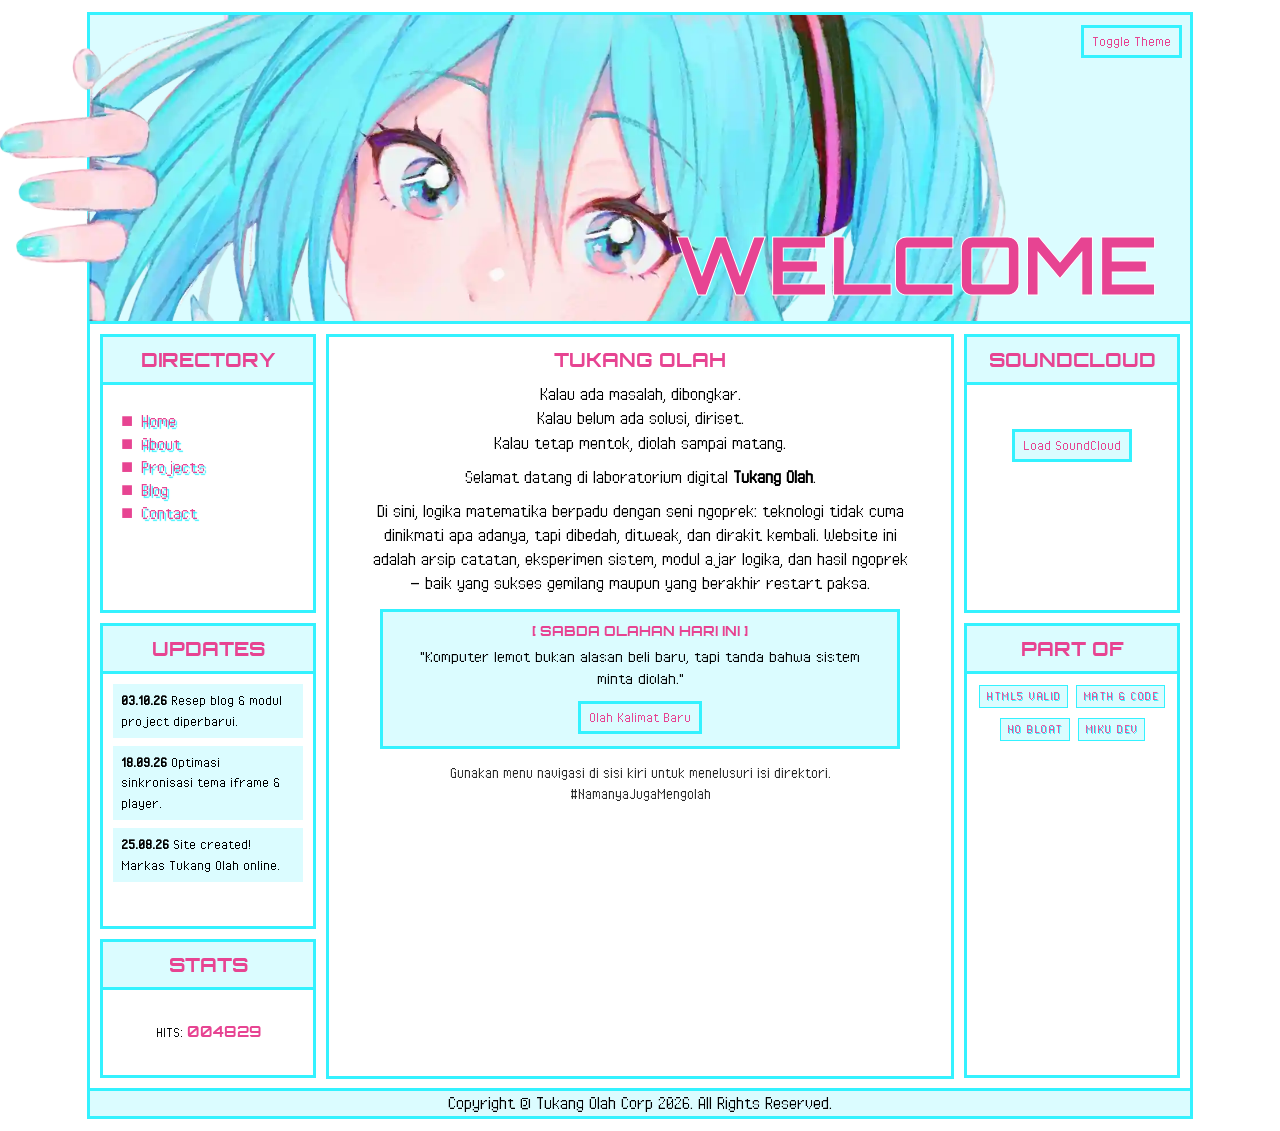
==== index.html @ 48362c25 "Add files via upload" ====
<!doctype html>
<html>
    <head>
        <meta charset="UTF-8">
        <meta name="viewport" content="width=device-width, initial-scale=1.0">
        <title>Tukang Olah Corp.</title>
        <link rel="stylesheet" href="css/style.css">
        <meta name="description" content="Tukang Olah Official Website">      
    </head>
    <body>
       
        <div id="wrapper">
            <div class="headergede">
                <div class="btn-theme-container">
                    <div class="btn-theme">
                        <button onclick="toggleTheme();">Toggle Theme</button>
                    </div>
                </div>
                <div id="miku">
                    <div class="virtualdiva"><br><br>WELCOME</div>
                    <div id="mikuheader"> </div>
                </div>
            </div>
            
        <div class="container">
            <div class="main">
                <iframe id="mainframe" src="pages/home.html" width="100%" height="100%" frameborder="0" name="frame"></iframe>
            </div>
            <div class="links">
                <div class="title">
                    <header>DIRECTORY</header>
                </div>
                <div class="inner-nav" >
                    <ul class="navi" >
						<li class="navigation"><a href="pages/home.html" target="frame">Home</a></li>
						<li class="navigation"><a href="pages/about.html" target="frame">About</a></li>
						<li class="navigation"><a href="pages/projects.html" target="frame">Projects</a></li>
						<li class="navigation"><a href="pages/blog.html" target="frame">Blog</a></li>
						<li class="navigation"><a href="pages/contact.html" target="frame">Contact</a></li>
                    </ul>
                </div>
            </div>
            <div class="updates">
                <div class="title">
                    <header>UPDATES</header>
                </div>                
                <div class="inner">
                    <div class="update"><strong>03.10.26</strong> Resep blog & modul project diperbarui.</div>
                    <div class="update"><strong>18.09.26</strong> Optimasi sinkronisasi tema iframe & player.</div>
                    <div class="update"><strong>25.08.26</strong> Site created! Markas Tukang Olah online.</div>
                </div>
            </div>

            <div class="stats">
                <div class="title">
                    <header>STATS</header>
                </div>
                <div class="stats_inner">
                    <!-- <div id="liveClock" style="font-family:'Orbitron', monospace; font-size:13px; margin-bottom:3px;">--:--:-- WIB</div> -->
                    <div style="font-size:15px;">HITS: <span id="hitCounter" style="font-family:'Orbitron', monospace; color:var(--pink);">004829</span></div>
                </div>
            </div>
            <div class="jukebox">
                <div class="title">
                    <header>SOUNDCLOUD</header>
                </div>
                <div class="inner" style="padding:0;">
                    <div id="musicplayer" class="soundcloud-placeholder" data-soundcloud-src="https://w.soundcloud.com/player/?url=https%3A//soundcloud.com/elzeXD&color=%23ff5500&auto_play=false&hide_related=false&show_comments=true&show_user=true&show_reposts=false">
                            <button type="button" id="loadSoundCloud" class="soundcloud-btn">Load SoundCloud</button>
                            <noscript>
                                <a href="https://soundcloud.com/elzeXD" target="_blank" rel="noopener noreferrer">Open SoundCloud</a>
                            </noscript>
                        </div>
                </div>
            </div>   
            <div class="sponsor">
                <div class="title">
                    <header>PART OF</header>
                </div>
                <div id="c_widget" class="inner" style="display:flex; flex-wrap:wrap; justify-content:center; align-items:center; gap:4px; padding:8px;">
                    <span class="retro-badge">HTML5 VALID</span>
                    <span class="retro-badge">MATH &amp; CODE</span>
                    <span class="retro-badge">NO BLOAT</span>
                    <span class="retro-badge">MIKU DEV</span>
                </div>
            </div>
                     
        </div>
            
        <div class="footer">
            Copyright © Tukang Olah Corp 2026. All Rights Reserved.
        </div>
            
        </div>
        <script src="scripts/theme.js"></script>
    </body>
</html>
---- css/style.css ----
:root {
    --b: white; /* container bgs */
    --bg: white;
    --bw: 3px; /* border width */
    --bc: #34f2ff; /* border color */
    --bcc: #34f2ff; /* border color outset */
    --h: #dbfcff; /* header bgs */
    --pink: #e74492;
    --bt: solid;
    --color:#000;
    --marginleft:-120px;
    --bgimg:url(../images/mikuheader.webp);
    --display:flex;
	--text:black;
}

[data-theme="dark"] {
    --b: #191919;
    --bg: #191919;
    --bw: 3px;
    --bc: #34f2ff;
    --bcc: #34f2ff;
    --h: #252525;
    --pink: #e74492;
    --bt: solid;
    --color:#000;
    --marginleft:-120px;
    --bgimg:url(../images/mikuheader.webp);
    --display:flex;
	--text:white;
}

* {
    box-sizing: border-box;
    scrollbar-color:var(--pink) var(--b);
    scrollbar-width:thin;
    cursor:url('../images/cursor.png'), pointer;
}

::-webkit-scrollbar{
    width: 10px;
    height: 10px;
}

::-webkit-scrollbar-thumb{
    background: var(--pink);
    border: 3.5px var(--bt) #FFFFFF;
    border-radius: 0px;
}

::-webkit-scrollbar-thumb:hover{
    background: #ed75ae;
}

::-webkit-scrollbar-track{
    background: #FFFFFF;
    border-radius: 0px;
    box-shadow: inset 0px 0px 0px 0px #F0F0F0;
}

::selection {
    background: var(--bc);
    color:white;
}
 
::-moz-selection {
    background: var(--bc);
    color:white;
}

a{
    text-decoration: none;
    color:var(--pink);
    text-shadow: 2px 2px 1px #34f2ff;
    transition:0.3s;
}

a:hover{
    
    transition:0.3s;
    letter-spacing:1.5px;
}


@font-face{
    font-family:'Pixel Operator';
    src:url('../fonts/Pixel_Operator.woff2');
    font-display: swap;
}

@font-face{
    font-family:'Orbitron';
    src:url('../fonts/Orbitron.woff2');
    font-display: swap;
}

body {
    background-color:var(--b);
    color:var(--text);
    font-family: 'Pixel Operator';
    font-size:20px;
    animation:fadeEffect 0.5s;
}

@keyframes fadeEffect {
    from {opacity: 0;}
    to {opacity: 1;}
}

p{
    line-height: 1.2;
    margin: 8px 0;
}

a{
    text-decoration: none;
    color:var(--pink);
    text-shadow: 2px 2px 1px var(--bc);
    transition:0.3s;
}

a:hover{
    letter-spacing: 2px;
}

header{
    color:var(--pink);
	/* -webkit-text-stroke:0.1px; */
    animation: glowing 2s infinite;
    font-family: 'Orbitron';
    font-size:20px;
}

#wrapper{
    max-width:1100px;
    margin:15px auto;
    animation:fadeEffect 0.5s;
}

@keyframes fadeEffect {
    from {opacity: 0;}
    to {opacity: 1;}
}

#miku{
    max-width:100%;
    height:auto;
    outline: var(--bw) var(--bt) var(--bc);
    background-color:var(--h);
    box-sizing: border-box;
    z-index:1;   
}

#headergede{
    max-width:100%;
    height: auto;
    display: flex;
}

#mikuheader{
    width:100%;
    height:306px;
    object-fit: cover;
    margin-left:var(--marginleft);
    pointer-events: none;
    display:block;
    z-index:10;
    margin-bottom:var(--bw);
    position:relative;
    background-image:var(--bgimg);
    background-size:cover;
	background-position:left center;
}


.container {  
    max-width:100%;
    display: grid;
    grid-template-rows: 279px 306px 139px;
    grid-template-columns: 20% 1fr 20%;
    grid-auto-flow: row;
    gap:10px;
    grid-template-areas:
    "links main jukebox"
    "updates main sponsor"
    "stats main sponsor";
    outline:var(--bw) var(--bt) var(--bc);
    padding:10px;
    box-sizing: border-box;
    background:var(--b);
}

.main { 
	grid-area: main; 
    border:var(--bw) var(--bt) var(--bc);
	height:745px;
    box-sizing: border-box;
    order:2;
    z-index:2;
}

.updates { 
    grid-area: updates; 
    border:var(--bw) var(--bt) var(--bc);
    box-sizing: border-box;
    display:flex;
    flex-direction:column;
    order:3;
}

.links {
    grid-area: links; 
    border:var(--bw) var(--bt) var(--bc);
    box-sizing: border-box;
    display:flex;
    flex-direction:column;
    order:1;
}
	
.stats { 
    grid-area: stats; 
    border:var(--bw) var(--bt) var(--bc);
    box-sizing: border-box;
    display:flex;
    flex-direction:column;
    order:4;
}

.jukebox { 
    grid-area: jukebox; 
    border:var(--bw) var(--bt) var(--bc);
    box-sizing: border-box;
    display:flex;
    flex-direction:column;
    order:7;
}

.sponsor { 
    grid-area: sponsor; 
    border:var(--bw) var(--bt) var(--bc);
    box-sizing: border-box;
    display:flex;
    flex-direction:column;
    order:8;
    z-index:2;
}

.footer { 
    outline:var(--bw) var(--bt) var(--bc);
    overflow:auto;
    margin-top:var(--bw);
    background-color:var(--h);
    text-align:center;
    padding:2px;
	color:var(--text);
}

.title{
    position: sticky;
    border-bottom:var(--bw) var(--bt) var(--bc);
    background-color:var(--h);
    padding:10px;
    text-align: center;
}

.inner{
    height:auto;
    padding:10px;
    overflow:auto;
    background-color:var(--b);
	color:var(--text);
}

.stats_inner{
    display:flex;
	flex-direction:column;
	justify-content:center;
	text-align:center;
	align-items:center;
	height:100%;
    padding:6px;
    font-size:15px;
    line-height:1.25;
    overflow:hidden;
    background-color:var(--b);
	color:var(--text);
}

.inner-nav{
    height:auto;
    padding:4px;
    background-color:var(--b);
	color:var(--text);
}

.btn-theme{
    display:flex;
    align-content: end;
    align-items: end;
    position:absolute;
    z-index:999992;
    text-align: right;
	padding:8px;
    justify-content: flex-end;
    user-select: none;
    display:var(--display);
}

.btn-theme-container{
    display:flex;
    padding: 0px;
    align-content: right;
    align-items: right;
    font-size:80px;
    font-weight:600;
    position:relative;
    z-index:999991;
    text-align: right;
    justify-content: flex-end;
    user-select: none;
    display:var(--display);
}

.virtualdiva{
    display:flex;
    height: 306px;
    width: 1098px;
    padding: 30px;
    align-content: center;
    align-items: center;
    font-size:80px;
    font-weight:600;
    position:absolute;
    z-index:900000;
    text-align: right;
    font-family:'Orbitron';
    color:var(--pink);
    -webkit-text-stroke:1px white;
    animation: glowing 2s infinite;
    justify-content: flex-end;
    user-select: none;
    display:var(--display);
}


@keyframes glowing {
  0% {text-shadow:0 0 .1em, 0 0 .1em;}
  
  50% {text-shadow:0 0 .3em, 0 0 .1em;}
  
  100%{text-shadow:0 0 .1em, 0 0 .1em;}
}


.lines {
    position: fixed;
    left: 0;
    top: 0;
    width: 100vw;
    height: 100vh;
    pointer-events: none;
    z-index: 999999999999999999999999999999999999999999999999999999999999;
    opacity: 0.05;
}

.lines:before {
    content: '';
    position: absolute;
    left: 0;
    top: 0;
    right: 0;
    bottom: 0;
    pointer-events: none;
    background: linear-xgradient(to bottom, transparent 50%, rgba(0, 0, 0, .5) 51%);
    background-size: 100% 4px;
    will-change: background, background-size; animation: scanlines 0.2s linear infinite;
}

@keyframes scanlines {
    from {
    background: linear-gradient(to bottom, transparent 10%, rgba(0, 0, 0, .5) 51%); background-size: 100% 4px; }
    to {
    background: linear-gradient(to bottom, rgba(0, 0, 0, .5) 50%, transparent 51%);
    background-size: 100% 4px;
    }
}

.sponsor{
    width:100%;
    height:auto;
}

#musicplayer{
    background-color:var(--bg);
    padding:10px;
}

ul{
    list-style:none;
}

.navi ul{
    list-style:none;
}

ul li:before{
    content:"\25A0 ";
    color:var(--pink);
    display:inline-block;
    width:1em;
    margin-left:-1.3em;
}

.navi ul li:before{
    content:"\25A0 ";
    color:var(--pink);
    display:inline-block;
    width:1em;
    margin-left:-1.3em;
}

.mainheader{
    font-family:'Orbitron';
    text-align:center;
    color:var(--pink);
    background:var(--h);
    padding:15px;
    box-sizing:border-box;
    padding:10px;
    margin-top:10px;
    border:var(--bw) var(--bt) var(--bc);
}

.mainheader:before{
    content:attr(data-header);
}

img {
    user-drag: none;
    -webkit-user-drag: none;
    user-select: none;
    -moz-user-select: none;
    -webkit-user-select: none;
    -ms-user-select: none;
}

.update{
    background-color:var(--h);
	color:var(--text);
    padding:6px 8px;
    margin-bottom:8px;
    font-size:16px;
    line-height:1.3;
}

button{
    border: var(--bw) var(--bt) var(--bc);
    outline: none;
    padding: 5px 8px;
    background-color: var(--h);
    font-family: 'Pixel Operator';
    font-size:16px;
    margin:2px 0px;
    transition:0.2s;
    color:var(--pink);
    min-width:84px;
}

button:hover{
    background-color: var(--pink);
    color:white;
    transition:0.2s;
}

#s-m-t-tooltip{
    margin: 20px 0 0 20px;
    padding: 5px;
    max-width: 300px;
    background-color:var(--b);
    color:black;
    border: var(--bw) var(--bt) var(--bc);
    z-index: 9999;
}

.fa-sharp.fa-solid.fa-power-off{
    border:var(--bw) var(--bt) var(--bc);
    padding:20px;
    background-color:var(--h);
    border-radius:50%;
    margin:15px 10px 0px 10px;
    letter-spacing: normal;
    transition:0.3s;
}

.fa-sharp.fa-solid.fa-power-off:hover{
    background-color:var(--pink);
}

iframe{
    display:block;
    border:0;
    color:var(--color);
}

.online{
    font-family:Pixel Operator;
}

#bottom{
    border:var(--bw) var(--bt) var(--bc);
    border-top:none;
    padding:10px;
    margin:auto;
    width:fit-content;
    width:-moz-fit-content;
}

input[type="text"]:focus {
    outline: none;
    box-shadow: none;
    border:none;
    font-family:'Pixel Operator';
}

input[type="text"]:focus:hover {
    outline: none;
    box-shadow: none;
    border:none;
    border-radius:0;
}

@media only screen and (max-height: 820px) and (min-width: 1001px) {
    #mikuheader {
        height: 220px;
    }

    .virtualdiva {
        height: 220px;
        font-size: 58px;
    }

    .container {
        grid-template-rows: 200px 220px 100px;
    }

    .main {
        height: 540px;
    }

    body {
        font-size: 15px;
    }

    header {
        font-size: 15px;
    }
}

@media only screen and (max-width: 1000px) {
    .container {  
        display:flex;
        flex-direction:column; 
    }
	
	.virtualdiva{
		display:flex;
		height: 110px;
		width: 100%;
		padding: 30px;
		align-content: center;
		align-items: center;
		font-size:40px;
		font-weight:600;
		position:absolute;
		z-index:900000;
		text-align: right;
		font-family:'Orbitron';
		color:var(--pink);
		-webkit-text-stroke:1px white;
		animation: glowing 2s infinite;
		justify-content: flex-end;
		user-select: none;
		display:var(--display);
	}
	
	.main { 
		grid-area: main; 
		border:var(--bw) var(--bt) var(--bc);
		box-sizing: border-box;
		order:2;
		z-index:2;
	}
    
    .updates{
		height:200px;
    }
    
    #mikuheader{
        margin-left:-4rem;
        height:130px;
        background-size:cover;
        background-repeat: no-repeat;
    }

	.inner-nav{
		height: 50px;
		padding: 0px;
		align-content: center;
		align-items: center;
		text-align: center;
	}

    li.navigation{
		float: left;
		align-content: center;
		align-items: center;
		text-align: center;
    }
	
	li.navigation a{
		padding: 4px;
		text-decoration: none;
		text-align: center;
    }

	ul.navi{
		list-style: none;
		margin-left: -40px;
		margin-top: 12px;
		display: flex;
		justify-content: center;
	}	
	
	ul.navi li:before{
		content:none;
		align-content: center;
		align-items: center;
		text-align: center;
		width:1.5em;
		margin-left:0em;
	}
	
}

.project-desc{
    font-size: 18px;
    line-height: 1.2;
    opacity: .9;
    margin-top: 2px;
    margin-bottom: 10px;
}

@media (prefers-reduced-motion: reduce) {
    *, *::before, *::after {
        animation-duration: 0.01ms !important;
        animation-iteration-count: 1 !important;
        scroll-behavior: auto !important;
        transition-duration: 0.01ms !important;
    }
}
.main iframe {
    width: 100%;
    height: 100%;
}
.soundcloud-placeholder {
    min-height: 120px;
    display: flex;
    align-items: center;
    justify-content: center;
    text-align: center;
    background-color: var(--b);
}

.retro-badge {
    display: inline-block;
    padding: 3px 6px;
    margin: 3px 2px;
    font-size: 14px;
    font-family: 'Pixel Operator', monospace;
    border: 1px solid var(--bc);
    background-color: var(--h);
    color: var(--pink);
    text-shadow: 1px 1px 0px var(--bc);
    letter-spacing: 0.5px;
    text-align: center;
}

.tag-status {
    display: inline-block;
    font-size: 13px;
    padding: 1px 6px;
    margin-left: 6px;
    border: 1px solid var(--pink);
    color: var(--pink);
    background: var(--h);
    vertical-align: middle;
}

.blog-card {
    background-color: var(--h);
    border: var(--bw) var(--bt) var(--bc);
    padding: 10px 12px;
    margin: 10px auto;
    text-align: left;
    max-width: 540px;
}

.blog-date {
    font-size: 14px;
    color: var(--pink);
    margin-bottom: 4px;
    font-family: 'Orbitron', sans-serif;
}

.interactive-box {
    border: var(--bw) var(--bt) var(--bc);
    background-color: var(--h);
    padding: 10px;
    margin: 12px auto;
    max-width: 520px;
    text-align: center;
}

.retro-input {
    width: 90%;
    padding: 6px 8px;
    margin: 6px 0;
    border: var(--bw) var(--bt) var(--bc);
    background-color: var(--b);
    color: var(--text);
    font-family: 'Pixel Operator', sans-serif;
    font-size: 16px;
}
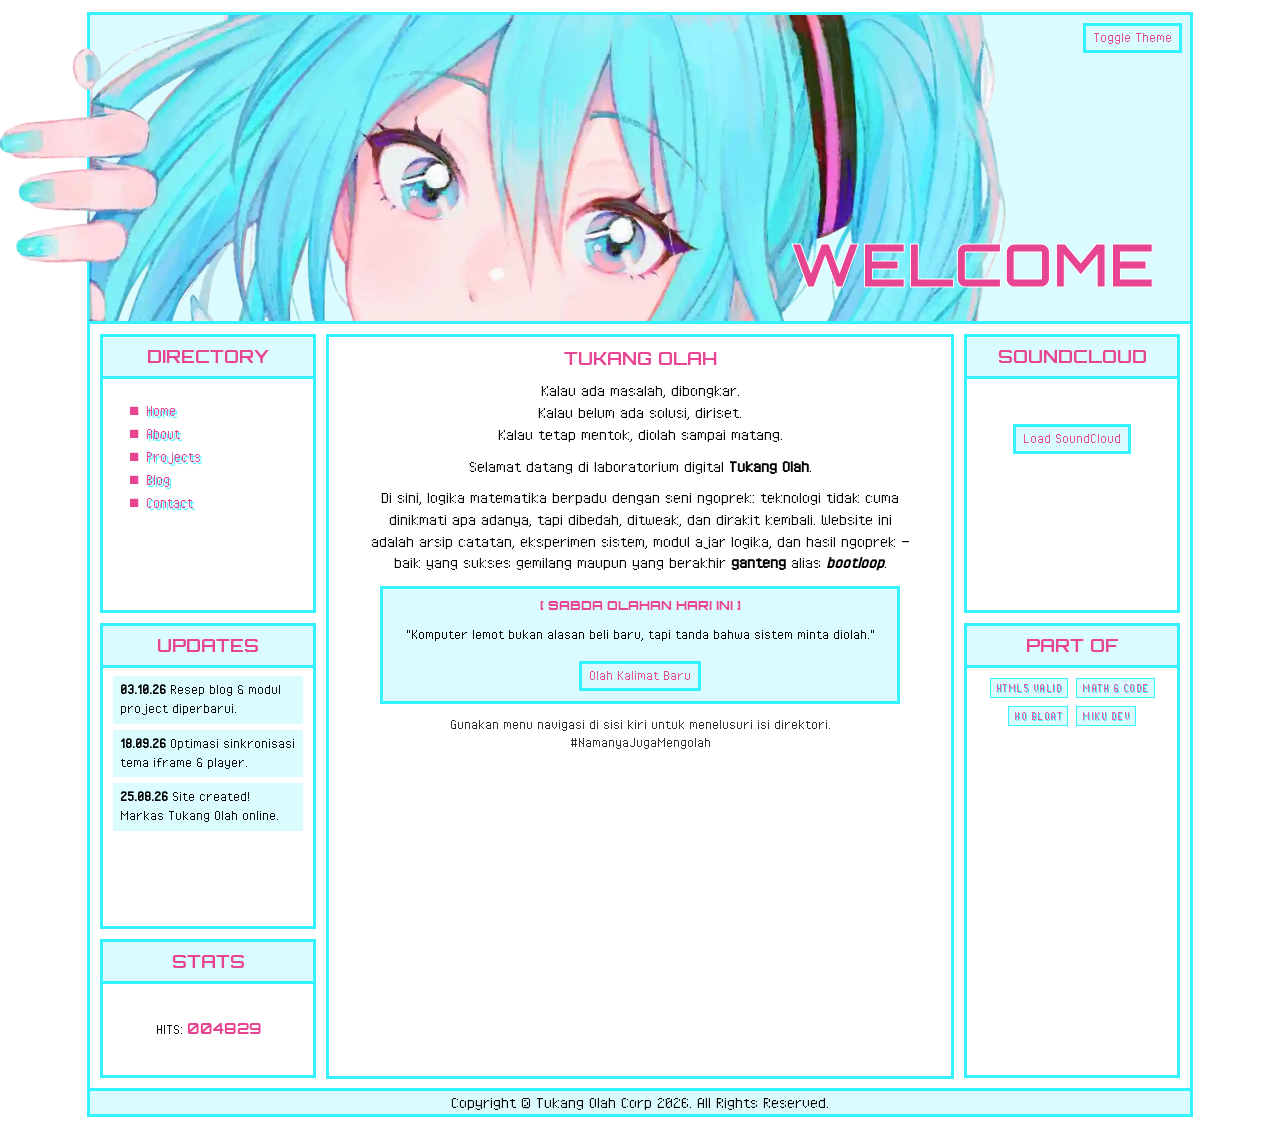
==== commit c09dcf03: "Add files via upload" ====
--- a/index.html
+++ b/index.html
@@ -17,8 +17,8 @@
                     </div>
                 </div>
                 <div id="miku">
-                    <div class="virtualdiva"><br><br>WELCOME</div>
-                    <div id="mikuheader"> </div>
+                    <div class="virtualdiva">WELCOME</div>
+                    <img id="mikuheader" src="images/mikuheader.webp" alt="Tukang Olah Banner">
                 </div>
             </div>
             
--- a/css/style.css
+++ b/css/style.css
@@ -98,7 +98,7 @@
     background-color:var(--b);
     color:var(--text);
     font-family: 'Pixel Operator';
-    font-size:20px;
+    font-size:18px;
     animation:fadeEffect 0.5s;
 }
 
@@ -108,8 +108,8 @@
 }
 
 p{
-    line-height: 1.2;
-    margin: 8px 0;
+    line-height: 1.25;
+    margin: 6px 0;
 }
 
 a{
@@ -128,7 +128,7 @@
 	/* -webkit-text-stroke:0.1px; */
     animation: glowing 2s infinite;
     font-family: 'Orbitron';
-    font-size:20px;
+    font-size:18px;
 }
 
 #wrapper{
@@ -148,28 +148,26 @@
     outline: var(--bw) var(--bt) var(--bc);
     background-color:var(--h);
     box-sizing: border-box;
-    z-index:1;   
+    z-index:1;
+    position:relative;
 }
 
 #headergede{
     max-width:100%;
     height: auto;
     display: flex;
-}
-
-#mikuheader{
+    position: relative;
+}
+
+#miku img, #mikuheader{
     width:100%;
-    height:306px;
-    object-fit: cover;
+    height:auto;
     margin-left:var(--marginleft);
     pointer-events: none;
     display:block;
     z-index:10;
     margin-bottom:var(--bw);
     position:relative;
-    background-image:var(--bgimg);
-    background-size:cover;
-	background-position:left center;
 }
 
 
@@ -259,13 +257,13 @@
     position: sticky;
     border-bottom:var(--bw) var(--bt) var(--bc);
     background-color:var(--h);
-    padding:10px;
+    padding:8px;
     text-align: center;
 }
 
 .inner{
     height:auto;
-    padding:10px;
+    padding:8px 10px;
     overflow:auto;
     background-color:var(--b);
 	color:var(--text);
@@ -278,9 +276,9 @@
 	text-align:center;
 	align-items:center;
 	height:100%;
-    padding:6px;
-    font-size:15px;
-    line-height:1.25;
+    padding:4px;
+    font-size:14px;
+    line-height:1.2;
     overflow:hidden;
     background-color:var(--b);
 	color:var(--text);
@@ -288,7 +286,7 @@
 
 .inner-nav{
     height:auto;
-    padding:4px;
+    padding:4px 8px;
     background-color:var(--b);
 	color:var(--text);
 }
@@ -300,7 +298,7 @@
     position:absolute;
     z-index:999992;
     text-align: right;
-	padding:8px;
+	padding:6px 8px;
     justify-content: flex-end;
     user-select: none;
     display:var(--display);
@@ -323,14 +321,19 @@
 
 .virtualdiva{
     display:flex;
-    height: 306px;
-    width: 1098px;
-    padding: 30px;
-    align-content: center;
-    align-items: center;
-    font-size:80px;
+    height: 100%;
+    width: 100%;
+    max-width: 100%;
+    box-sizing: border-box;
+    padding: 20px 35px;
+    align-content: flex-end;
+    align-items: flex-end;
+    font-size:60px;
     font-weight:600;
     position:absolute;
+    right: 0;
+    bottom: 0;
+    top: 0;
     z-index:900000;
     text-align: right;
     font-family:'Orbitron';
@@ -339,6 +342,7 @@
     animation: glowing 2s infinite;
     justify-content: flex-end;
     user-select: none;
+    pointer-events: none;
     display:var(--display);
 }
 
@@ -447,23 +451,28 @@
 .update{
     background-color:var(--h);
 	color:var(--text);
-    padding:6px 8px;
-    margin-bottom:8px;
-    font-size:16px;
-    line-height:1.3;
+    padding:5px 7px;
+    margin-bottom:6px;
+    font-size:15px;
+    line-height:1.25;
 }
 
 button{
     border: var(--bw) var(--bt) var(--bc);
     outline: none;
-    padding: 5px 8px;
+    padding: 4px 7px;
     background-color: var(--h);
     font-family: 'Pixel Operator';
-    font-size:16px;
+    font-size:15px;
     margin:2px 0px;
     transition:0.2s;
     color:var(--pink);
-    min-width:84px;
+    min-width:76px;
+}
+
+.navi li{
+    margin: 3px 0;
+    font-size: 17px;
 }
 
 button:hover{
@@ -529,33 +538,6 @@
     border-radius:0;
 }
 
-@media only screen and (max-height: 820px) and (min-width: 1001px) {
-    #mikuheader {
-        height: 220px;
-    }
-
-    .virtualdiva {
-        height: 220px;
-        font-size: 58px;
-    }
-
-    .container {
-        grid-template-rows: 200px 220px 100px;
-    }
-
-    .main {
-        height: 540px;
-    }
-
-    body {
-        font-size: 15px;
-    }
-
-    header {
-        font-size: 15px;
-    }
-}
-
 @media only screen and (max-width: 1000px) {
     .container {  
         display:flex;
@@ -563,24 +545,7 @@
     }
 	
 	.virtualdiva{
-		display:flex;
-		height: 110px;
-		width: 100%;
-		padding: 30px;
-		align-content: center;
-		align-items: center;
-		font-size:40px;
-		font-weight:600;
-		position:absolute;
-		z-index:900000;
-		text-align: right;
-		font-family:'Orbitron';
-		color:var(--pink);
-		-webkit-text-stroke:1px white;
-		animation: glowing 2s infinite;
-		justify-content: flex-end;
-		user-select: none;
-		display:var(--display);
+		display:none;
 	}
 	
 	.main { 
@@ -595,11 +560,9 @@
 		height:200px;
     }
     
-    #mikuheader{
-        margin-left:-4rem;
-        height:130px;
-        background-size:cover;
-        background-repeat: no-repeat;
+    #miku img, #mikuheader{
+        margin-left:0px;
+        height:auto;
     }
 
 	.inner-nav{
@@ -643,11 +606,11 @@
 }
 
 .project-desc{
-    font-size: 18px;
-    line-height: 1.2;
+    font-size: 16px;
+    line-height: 1.25;
     opacity: .9;
     margin-top: 2px;
-    margin-bottom: 10px;
+    margin-bottom: 8px;
 }
 
 @media (prefers-reduced-motion: reduce) {
@@ -673,9 +636,9 @@
 
 .retro-badge {
     display: inline-block;
-    padding: 3px 6px;
-    margin: 3px 2px;
-    font-size: 14px;
+    padding: 2px 5px;
+    margin: 2px 2px;
+    font-size: 13px;
     font-family: 'Pixel Operator', monospace;
     border: 1px solid var(--bc);
     background-color: var(--h);
@@ -687,8 +650,8 @@
 
 .tag-status {
     display: inline-block;
-    font-size: 13px;
-    padding: 1px 6px;
+    font-size: 12px;
+    padding: 1px 5px;
     margin-left: 6px;
     border: 1px solid var(--pink);
     color: var(--pink);
@@ -699,35 +662,35 @@
 .blog-card {
     background-color: var(--h);
     border: var(--bw) var(--bt) var(--bc);
-    padding: 10px 12px;
-    margin: 10px auto;
+    padding: 8px 10px;
+    margin: 8px auto;
     text-align: left;
     max-width: 540px;
 }
 
 .blog-date {
-    font-size: 14px;
+    font-size: 13px;
     color: var(--pink);
-    margin-bottom: 4px;
+    margin-bottom: 3px;
     font-family: 'Orbitron', sans-serif;
 }
 
 .interactive-box {
     border: var(--bw) var(--bt) var(--bc);
     background-color: var(--h);
-    padding: 10px;
-    margin: 12px auto;
+    padding: 8px 10px;
+    margin: 10px auto;
     max-width: 520px;
     text-align: center;
 }
 
 .retro-input {
     width: 90%;
-    padding: 6px 8px;
-    margin: 6px 0;
+    padding: 5px 7px;
+    margin: 5px 0;
     border: var(--bw) var(--bt) var(--bc);
     background-color: var(--b);
     color: var(--text);
     font-family: 'Pixel Operator', sans-serif;
-    font-size: 16px;
+    font-size: 15px;
 }
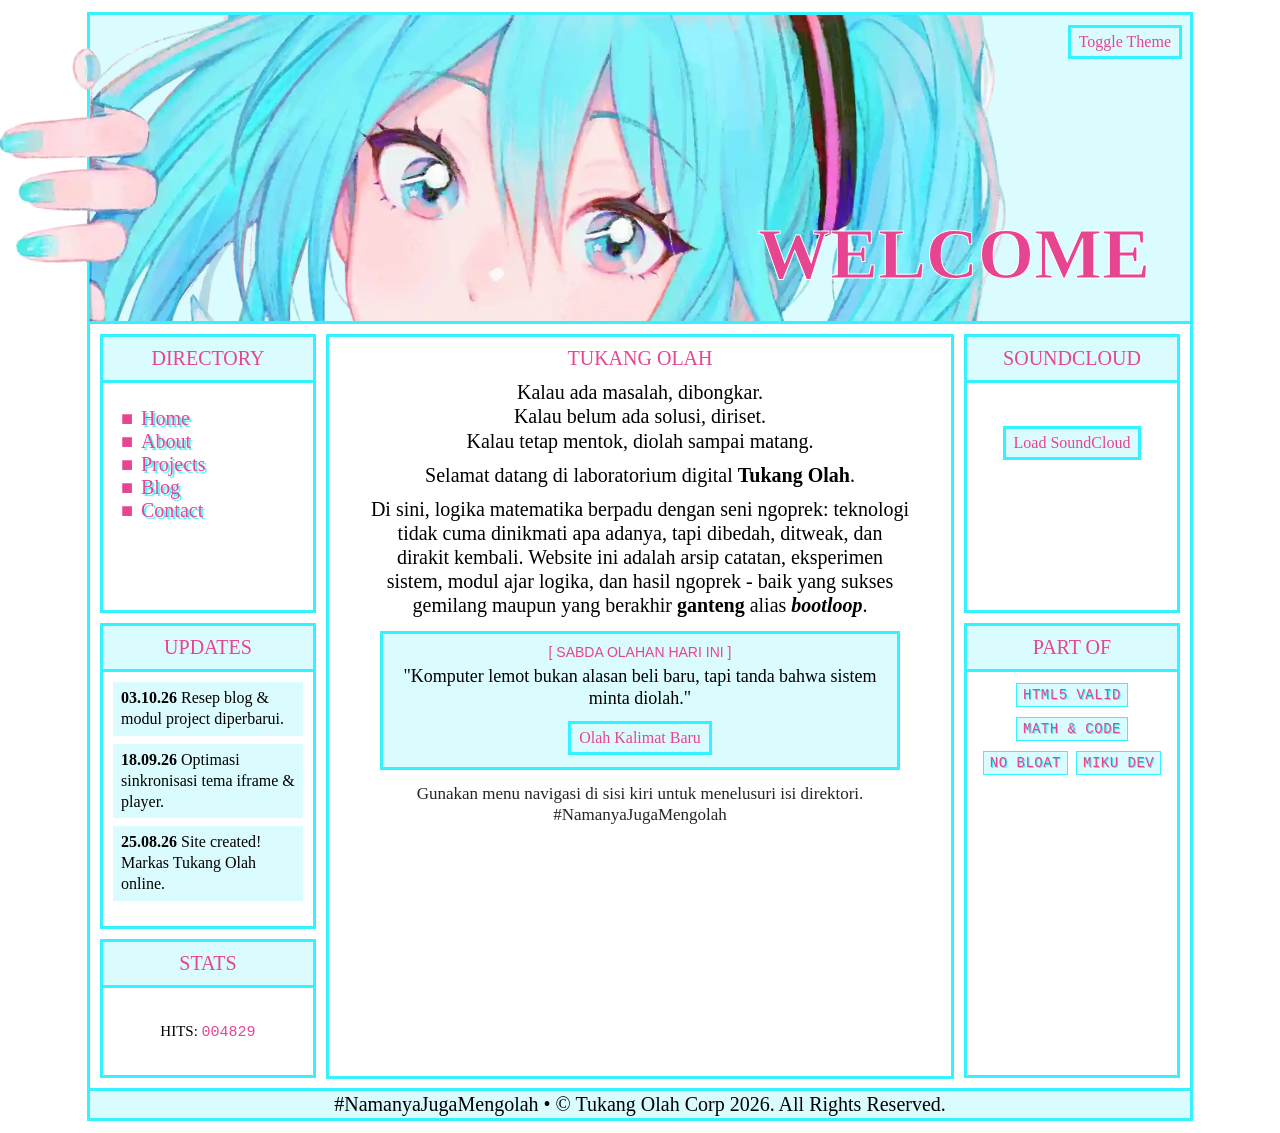
==== commit c2b8b686: "Add files via upload" ====
--- a/index.html
+++ b/index.html
@@ -88,7 +88,7 @@
         </div>
             
         <div class="footer">
-            Copyright © Tukang Olah Corp 2026. All Rights Reserved.
+            #NamanyaJugaMengolah &bull; © Tukang Olah Corp 2026. All Rights Reserved.
         </div>
             
         </div>
--- a/css/style.css
+++ b/css/style.css
@@ -98,7 +98,7 @@
     background-color:var(--b);
     color:var(--text);
     font-family: 'Pixel Operator';
-    font-size:18px;
+    font-size:20px;
     animation:fadeEffect 0.5s;
 }
 
@@ -108,8 +108,8 @@
 }
 
 p{
-    line-height: 1.25;
-    margin: 6px 0;
+    line-height: 1.2;
+    margin: 8px 0;
 }
 
 a{
@@ -128,7 +128,7 @@
 	/* -webkit-text-stroke:0.1px; */
     animation: glowing 2s infinite;
     font-family: 'Orbitron';
-    font-size:18px;
+    font-size:20px;
 }
 
 #wrapper{
@@ -257,13 +257,13 @@
     position: sticky;
     border-bottom:var(--bw) var(--bt) var(--bc);
     background-color:var(--h);
-    padding:8px;
+    padding:10px;
     text-align: center;
 }
 
 .inner{
     height:auto;
-    padding:8px 10px;
+    padding:10px;
     overflow:auto;
     background-color:var(--b);
 	color:var(--text);
@@ -276,9 +276,9 @@
 	text-align:center;
 	align-items:center;
 	height:100%;
-    padding:4px;
-    font-size:14px;
-    line-height:1.2;
+    padding:6px;
+    font-size:15px;
+    line-height:1.25;
     overflow:hidden;
     background-color:var(--b);
 	color:var(--text);
@@ -286,7 +286,7 @@
 
 .inner-nav{
     height:auto;
-    padding:4px 8px;
+    padding:4px;
     background-color:var(--b);
 	color:var(--text);
 }
@@ -298,7 +298,7 @@
     position:absolute;
     z-index:999992;
     text-align: right;
-	padding:6px 8px;
+	padding:8px;
     justify-content: flex-end;
     user-select: none;
     display:var(--display);
@@ -325,10 +325,10 @@
     width: 100%;
     max-width: 100%;
     box-sizing: border-box;
-    padding: 20px 35px;
+    padding: 25px 40px;
     align-content: flex-end;
     align-items: flex-end;
-    font-size:60px;
+    font-size:72px;
     font-weight:600;
     position:absolute;
     right: 0;
@@ -451,28 +451,23 @@
 .update{
     background-color:var(--h);
 	color:var(--text);
-    padding:5px 7px;
-    margin-bottom:6px;
-    font-size:15px;
-    line-height:1.25;
+    padding:6px 8px;
+    margin-bottom:8px;
+    font-size:16px;
+    line-height:1.3;
 }
 
 button{
     border: var(--bw) var(--bt) var(--bc);
     outline: none;
-    padding: 4px 7px;
+    padding: 5px 8px;
     background-color: var(--h);
     font-family: 'Pixel Operator';
-    font-size:15px;
+    font-size:16px;
     margin:2px 0px;
     transition:0.2s;
     color:var(--pink);
-    min-width:76px;
-}
-
-.navi li{
-    margin: 3px 0;
-    font-size: 17px;
+    min-width:84px;
 }
 
 button:hover{
@@ -606,11 +601,11 @@
 }
 
 .project-desc{
-    font-size: 16px;
-    line-height: 1.25;
+    font-size: 18px;
+    line-height: 1.2;
     opacity: .9;
     margin-top: 2px;
-    margin-bottom: 8px;
+    margin-bottom: 10px;
 }
 
 @media (prefers-reduced-motion: reduce) {
@@ -636,9 +631,9 @@
 
 .retro-badge {
     display: inline-block;
-    padding: 2px 5px;
-    margin: 2px 2px;
-    font-size: 13px;
+    padding: 3px 6px;
+    margin: 3px 2px;
+    font-size: 14px;
     font-family: 'Pixel Operator', monospace;
     border: 1px solid var(--bc);
     background-color: var(--h);
@@ -650,8 +645,8 @@
 
 .tag-status {
     display: inline-block;
-    font-size: 12px;
-    padding: 1px 5px;
+    font-size: 13px;
+    padding: 1px 6px;
     margin-left: 6px;
     border: 1px solid var(--pink);
     color: var(--pink);
@@ -662,35 +657,35 @@
 .blog-card {
     background-color: var(--h);
     border: var(--bw) var(--bt) var(--bc);
-    padding: 8px 10px;
-    margin: 8px auto;
+    padding: 10px 12px;
+    margin: 10px auto;
     text-align: left;
     max-width: 540px;
 }
 
 .blog-date {
-    font-size: 13px;
+    font-size: 14px;
     color: var(--pink);
-    margin-bottom: 3px;
+    margin-bottom: 4px;
     font-family: 'Orbitron', sans-serif;
 }
 
 .interactive-box {
     border: var(--bw) var(--bt) var(--bc);
     background-color: var(--h);
-    padding: 8px 10px;
-    margin: 10px auto;
+    padding: 10px;
+    margin: 12px auto;
     max-width: 520px;
     text-align: center;
 }
 
 .retro-input {
     width: 90%;
-    padding: 5px 7px;
-    margin: 5px 0;
+    padding: 6px 8px;
+    margin: 6px 0;
     border: var(--bw) var(--bt) var(--bc);
     background-color: var(--b);
     color: var(--text);
     font-family: 'Pixel Operator', sans-serif;
-    font-size: 15px;
+    font-size: 16px;
 }
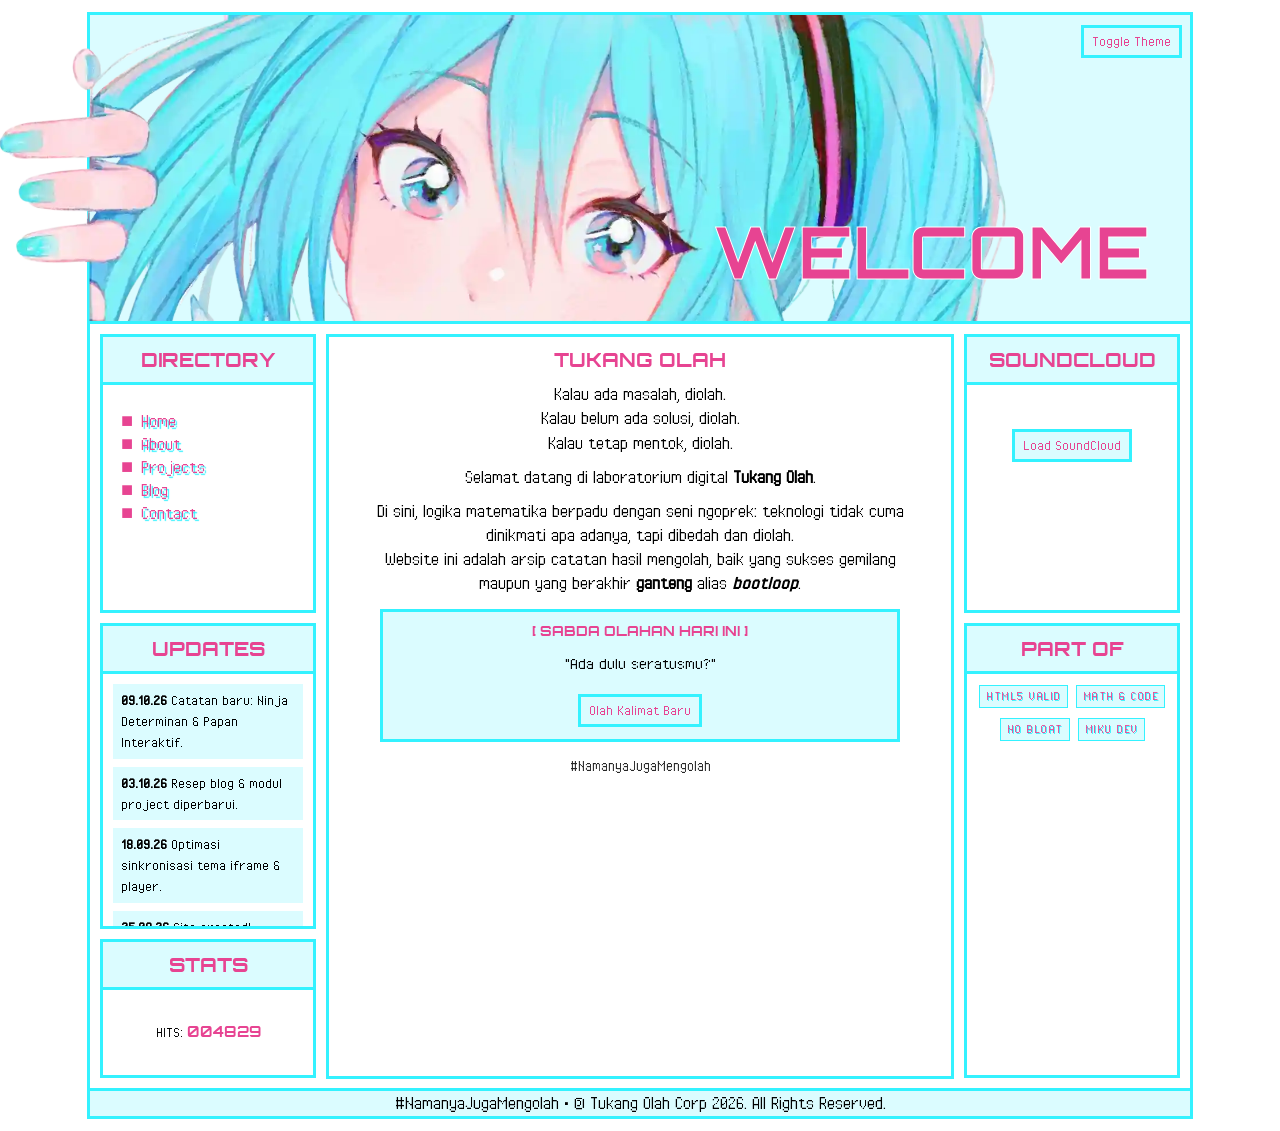
==== commit 9d1a9c0b: "Add files via upload" ====
--- a/index.html
+++ b/index.html
@@ -45,6 +45,7 @@
                     <header>UPDATES</header>
                 </div>                
                 <div class="inner">
+                    <div class="update"><strong>09.10.26</strong> Catatan baru: Ninja Determinan & Papan Interaktif.</div>
                     <div class="update"><strong>03.10.26</strong> Resep blog & modul project diperbarui.</div>
                     <div class="update"><strong>18.09.26</strong> Optimasi sinkronisasi tema iframe & player.</div>
                     <div class="update"><strong>25.08.26</strong> Site created! Markas Tukang Olah online.</div>
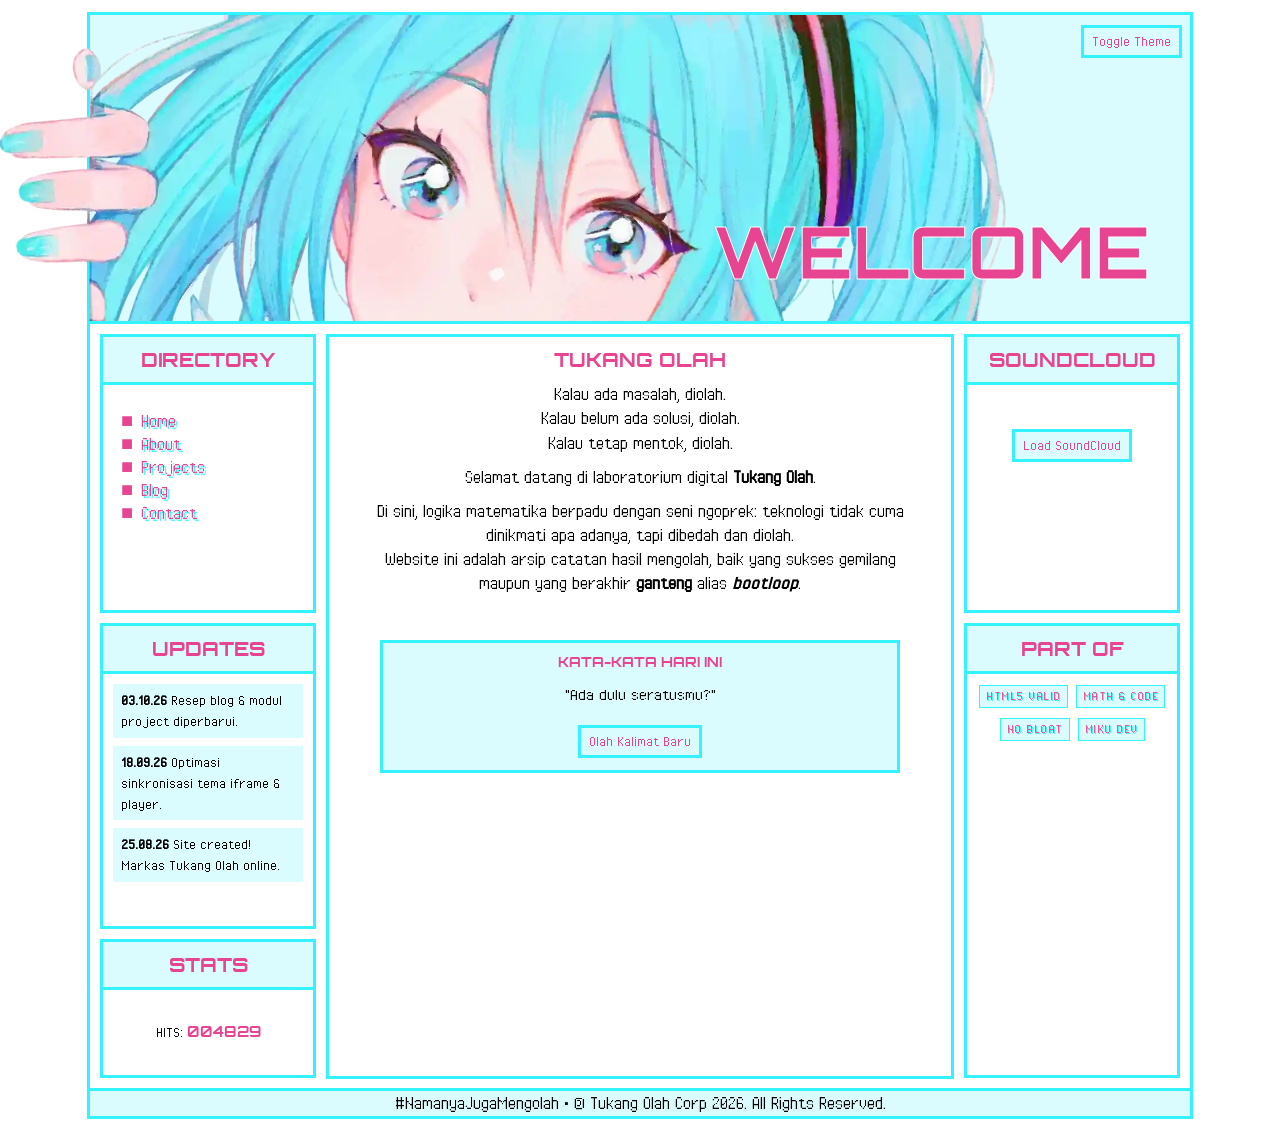
==== commit 1ff53f6d: "Add files via upload" ====
--- a/index.html
+++ b/index.html
@@ -4,8 +4,25 @@
         <meta charset="UTF-8">
         <meta name="viewport" content="width=device-width, initial-scale=1.0">
         <title>Tukang Olah Corp.</title>
+        <link rel="icon" type="image/gif" href="images/j2aivj.gif">
         <link rel="stylesheet" href="css/style.css">
-        <meta name="description" content="Tukang Olah Official Website">      
+        <meta name="description" content="Sudut personal Vincent buat nyimpen catatan ngoprek sistem operasi, utak-atik web statis, dan eksperimen media ajar matematika.">
+        <link rel="canonical" href="https://tukangolah.0x80.eu.org/">
+
+        <!-- Open Graph / Facebook -->
+        <meta property="og:type" content="website">
+        <meta property="og:url" content="https://tukangolah.0x80.eu.org/">
+        <meta property="og:title" content="Tukang Olah Corp.">
+        <meta property="og:description" content="Sudut personal Vincent buat nyimpen catatan ngoprek sistem operasi, utak-atik web statis, dan eksperimen media ajar matematika.">
+        <meta property="og:image" content="https://tukangolah.0x80.eu.org/images/mikuheader.webp">
+        <meta property="og:site_name" content="Tukang Olah">
+
+        <!-- Twitter Card -->
+        <meta name="twitter:card" content="summary_large_image">
+        <meta name="twitter:url" content="https://tukangolah.0x80.eu.org/">
+        <meta name="twitter:title" content="Tukang Olah Corp.">
+        <meta name="twitter:description" content="Sudut personal Vincent buat nyimpen catatan ngoprek sistem operasi, utak-atik web statis, dan eksperimen media ajar matematika.">
+        <meta name="twitter:image" content="https://tukangolah.0x80.eu.org/images/mikuheader.webp">
     </head>
     <body>
        
@@ -45,7 +62,6 @@
                     <header>UPDATES</header>
                 </div>                
                 <div class="inner">
-                    <div class="update"><strong>09.10.26</strong> Catatan baru: Ninja Determinan & Papan Interaktif.</div>
                     <div class="update"><strong>03.10.26</strong> Resep blog & modul project diperbarui.</div>
                     <div class="update"><strong>18.09.26</strong> Optimasi sinkronisasi tema iframe & player.</div>
                     <div class="update"><strong>25.08.26</strong> Site created! Markas Tukang Olah online.</div>
--- a/css/style.css
+++ b/css/style.css
@@ -23,11 +23,11 @@
     --h: #252525;
     --pink: #e74492;
     --bt: solid;
-    --color:#000;
+    --color:#e6e8ec;
     --marginleft:-120px;
     --bgimg:url(../images/mikuheader.webp);
     --display:flex;
-	--text:white;
+	--text:#e6e8ec;
 }
 
 * {
@@ -44,7 +44,7 @@
 
 ::-webkit-scrollbar-thumb{
     background: var(--pink);
-    border: 3.5px var(--bt) #FFFFFF;
+    border: 3.5px var(--bt) var(--b);
     border-radius: 0px;
 }
 
@@ -53,32 +53,49 @@
 }
 
 ::-webkit-scrollbar-track{
-    background: #FFFFFF;
+    background: var(--b);
     border-radius: 0px;
-    box-shadow: inset 0px 0px 0px 0px #F0F0F0;
+    box-shadow: inset 0px 0px 0px 0px rgba(0, 0, 0, 0.2);
 }
 
 ::selection {
     background: var(--bc);
-    color:white;
+    color:#121212;
 }
  
 ::-moz-selection {
     background: var(--bc);
-    color:white;
-}
-
-a{
-    text-decoration: none;
-    color:var(--pink);
-    text-shadow: 2px 2px 1px #34f2ff;
-    transition:0.3s;
-}
-
-a:hover{
-    
-    transition:0.3s;
-    letter-spacing:1.5px;
+    color:#121212;
+}
+
+/* Penyesuaian Keterbacaan Khusus Dark Mode */
+[data-theme="dark"] a {
+    color: #ff5ba7;
+    text-shadow: 1px 1px 0px rgba(52, 242, 255, 0.4);
+}
+
+[data-theme="dark"] a:hover {
+    color: #ff85be;
+    text-shadow: 1px 1px 0px var(--bc), 0 0 5px rgba(255, 91, 167, 0.5);
+}
+
+[data-theme="dark"] .retro-badge {
+    text-shadow: 1px 1px 0px rgba(52, 242, 255, 0.35);
+}
+
+[data-theme="dark"] p {
+    line-height: 1.32;
+    letter-spacing: 0.15px;
+}
+
+[data-theme="dark"] input::placeholder,
+[data-theme="dark"] textarea::placeholder {
+    color: rgba(230, 232, 236, 0.45);
+}
+
+[data-theme="dark"] .project-desc {
+    opacity: 0.95;
+    color: #cfd4dc;
 }
 
 
@@ -480,8 +497,8 @@
     margin: 20px 0 0 20px;
     padding: 5px;
     max-width: 300px;
-    background-color:var(--b);
-    color:black;
+    background-color:var(--h);
+    color:var(--text);
     border: var(--bw) var(--bt) var(--bc);
     z-index: 9999;
 }
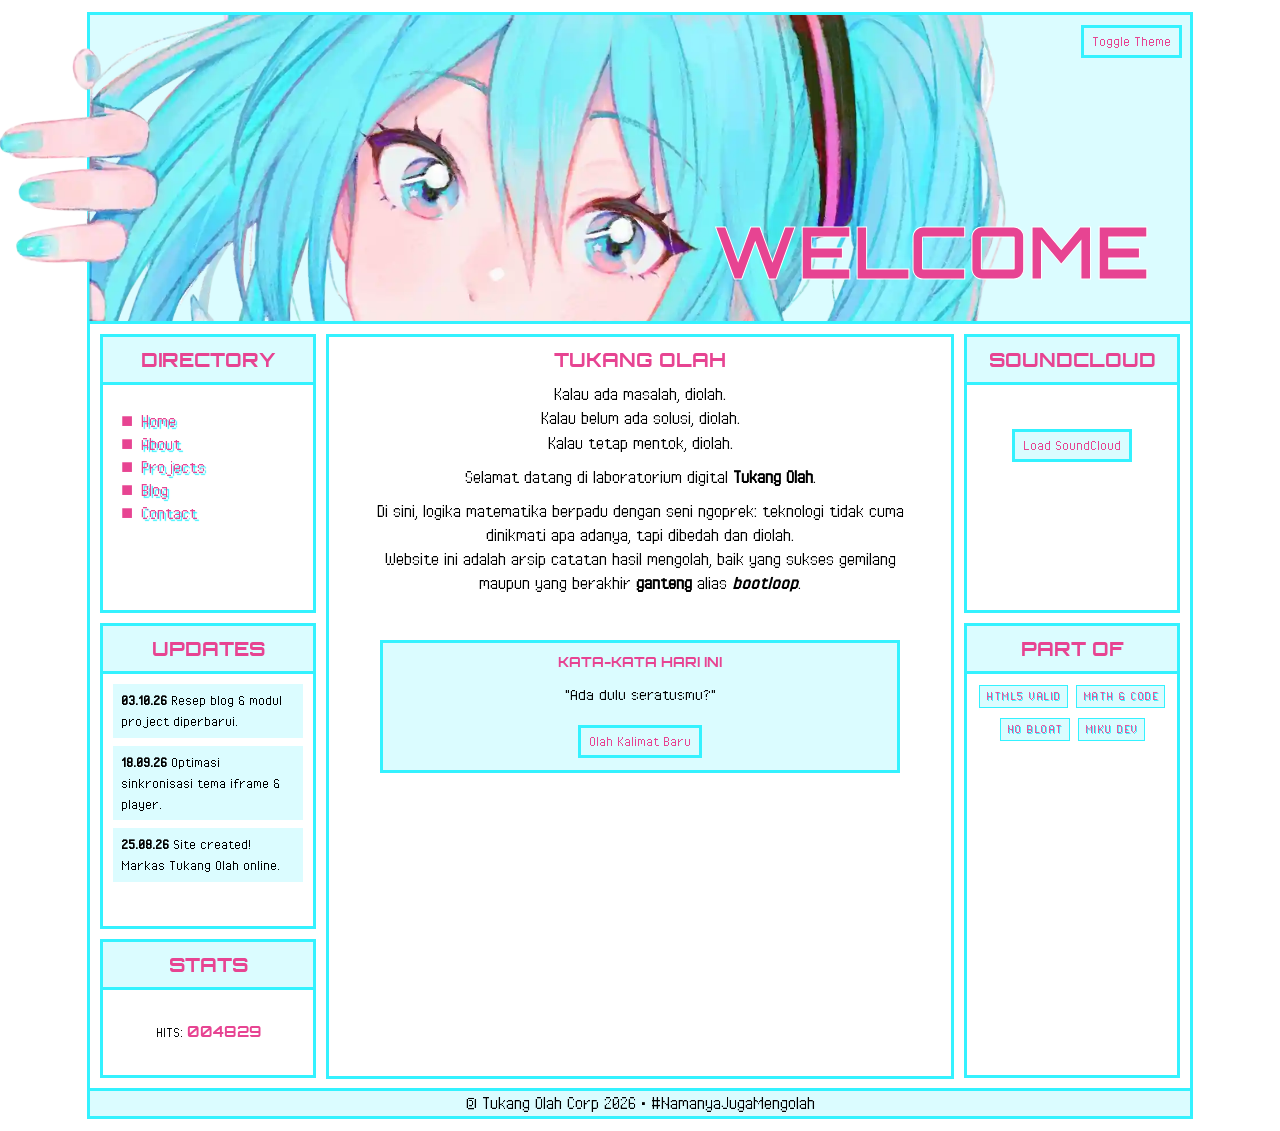
==== commit 27f08d20: "Update index.html" ====
--- a/index.html
+++ b/index.html
@@ -6,14 +6,14 @@
         <title>Tukang Olah Corp.</title>
         <link rel="icon" type="image/gif" href="images/j2aivj.gif">
         <link rel="stylesheet" href="css/style.css">
-        <meta name="description" content="Sudut personal Vincent buat nyimpen catatan ngoprek sistem operasi, utak-atik web statis, dan eksperimen media ajar matematika.">
+        <meta name="description" content="Tukang Olah Official Website">
         <link rel="canonical" href="https://tukangolah.0x80.eu.org/">
 
         <!-- Open Graph / Facebook -->
         <meta property="og:type" content="website">
         <meta property="og:url" content="https://tukangolah.0x80.eu.org/">
         <meta property="og:title" content="Tukang Olah Corp.">
-        <meta property="og:description" content="Sudut personal Vincent buat nyimpen catatan ngoprek sistem operasi, utak-atik web statis, dan eksperimen media ajar matematika.">
+        <meta property="og:description" content="Tukang Olah Official Website">
         <meta property="og:image" content="https://tukangolah.0x80.eu.org/images/mikuheader.webp">
         <meta property="og:site_name" content="Tukang Olah">
 
@@ -21,7 +21,7 @@
         <meta name="twitter:card" content="summary_large_image">
         <meta name="twitter:url" content="https://tukangolah.0x80.eu.org/">
         <meta name="twitter:title" content="Tukang Olah Corp.">
-        <meta name="twitter:description" content="Sudut personal Vincent buat nyimpen catatan ngoprek sistem operasi, utak-atik web statis, dan eksperimen media ajar matematika.">
+        <meta name="twitter:description" content="Tukang Olah Official Website">
         <meta name="twitter:image" content="https://tukangolah.0x80.eu.org/images/mikuheader.webp">
     </head>
     <body>
@@ -105,10 +105,11 @@
         </div>
             
         <div class="footer">
-            #NamanyaJugaMengolah &bull; © Tukang Olah Corp 2026. All Rights Reserved.
+            © Tukang Olah Corp 2026 &bull; #NamanyaJugaMengolah 
+
         </div>
             
         </div>
         <script src="scripts/theme.js"></script>
     </body>
-</html>+</html>
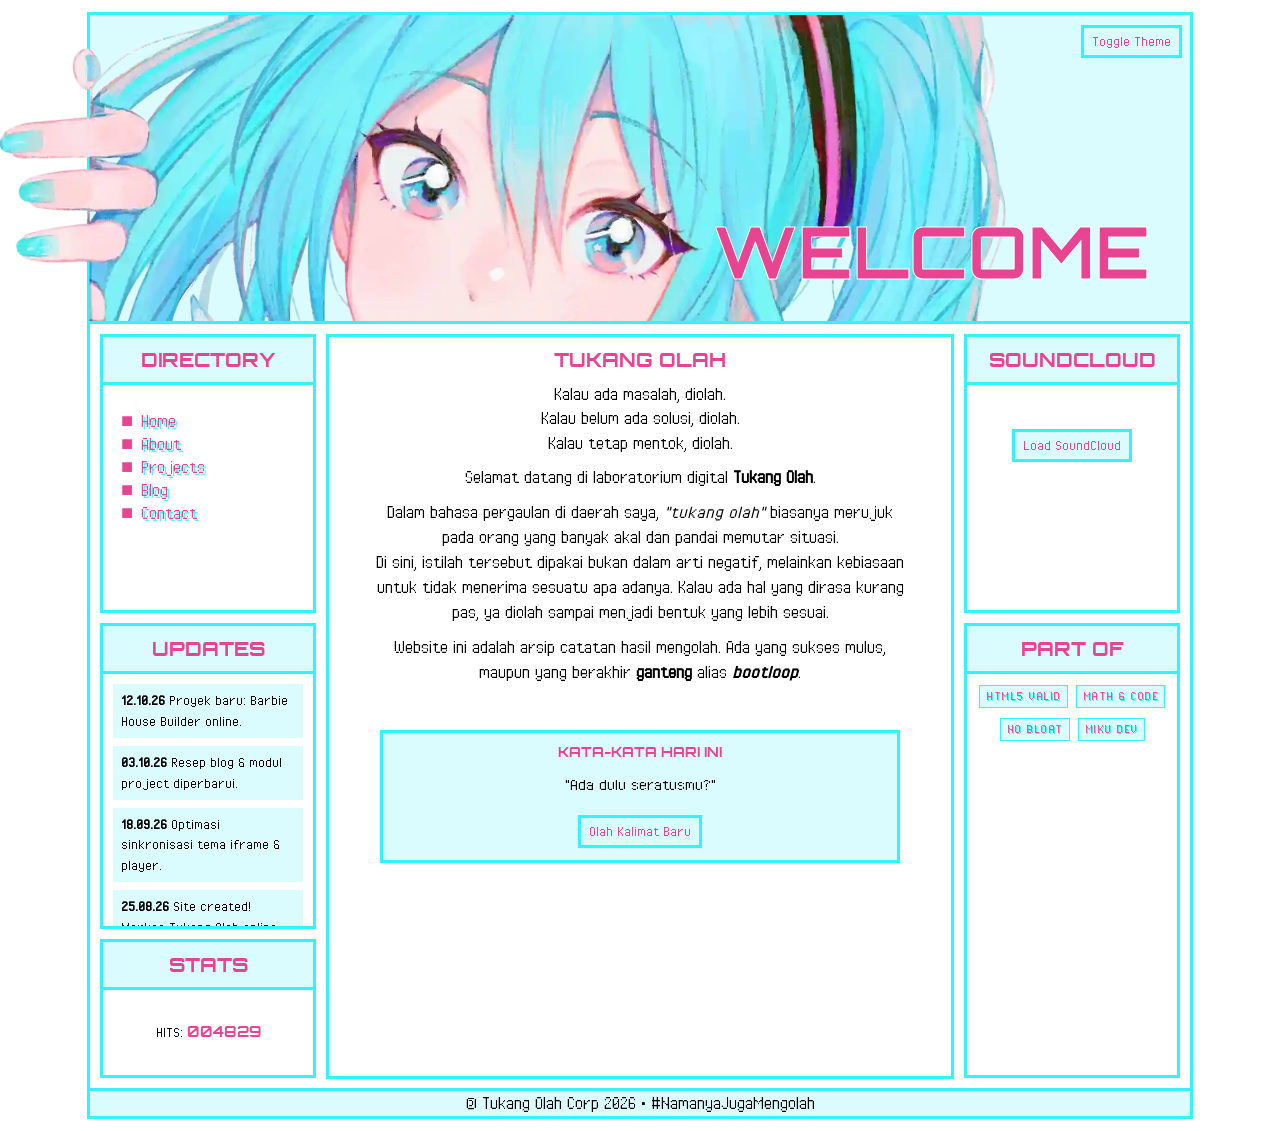
==== commit d51d21c8: "Add files via upload" ====
--- a/index.html
+++ b/index.html
@@ -51,7 +51,7 @@
                     <ul class="navi" >
 						<li class="navigation"><a href="pages/home.html" target="frame">Home</a></li>
 						<li class="navigation"><a href="pages/about.html" target="frame">About</a></li>
-						<li class="navigation"><a href="pages/projects.html" target="frame">Projects</a></li>
+						<li class="navigation"><a href="pages/projects.html?v=2" target="frame">Projects</a></li>
 						<li class="navigation"><a href="pages/blog.html" target="frame">Blog</a></li>
 						<li class="navigation"><a href="pages/contact.html" target="frame">Contact</a></li>
                     </ul>
@@ -62,6 +62,7 @@
                     <header>UPDATES</header>
                 </div>                
                 <div class="inner">
+                    <div class="update"><strong>12.10.26</strong> Proyek baru: Barbie House Builder online.</div>
                     <div class="update"><strong>03.10.26</strong> Resep blog & modul project diperbarui.</div>
                     <div class="update"><strong>18.09.26</strong> Optimasi sinkronisasi tema iframe & player.</div>
                     <div class="update"><strong>25.08.26</strong> Site created! Markas Tukang Olah online.</div>
